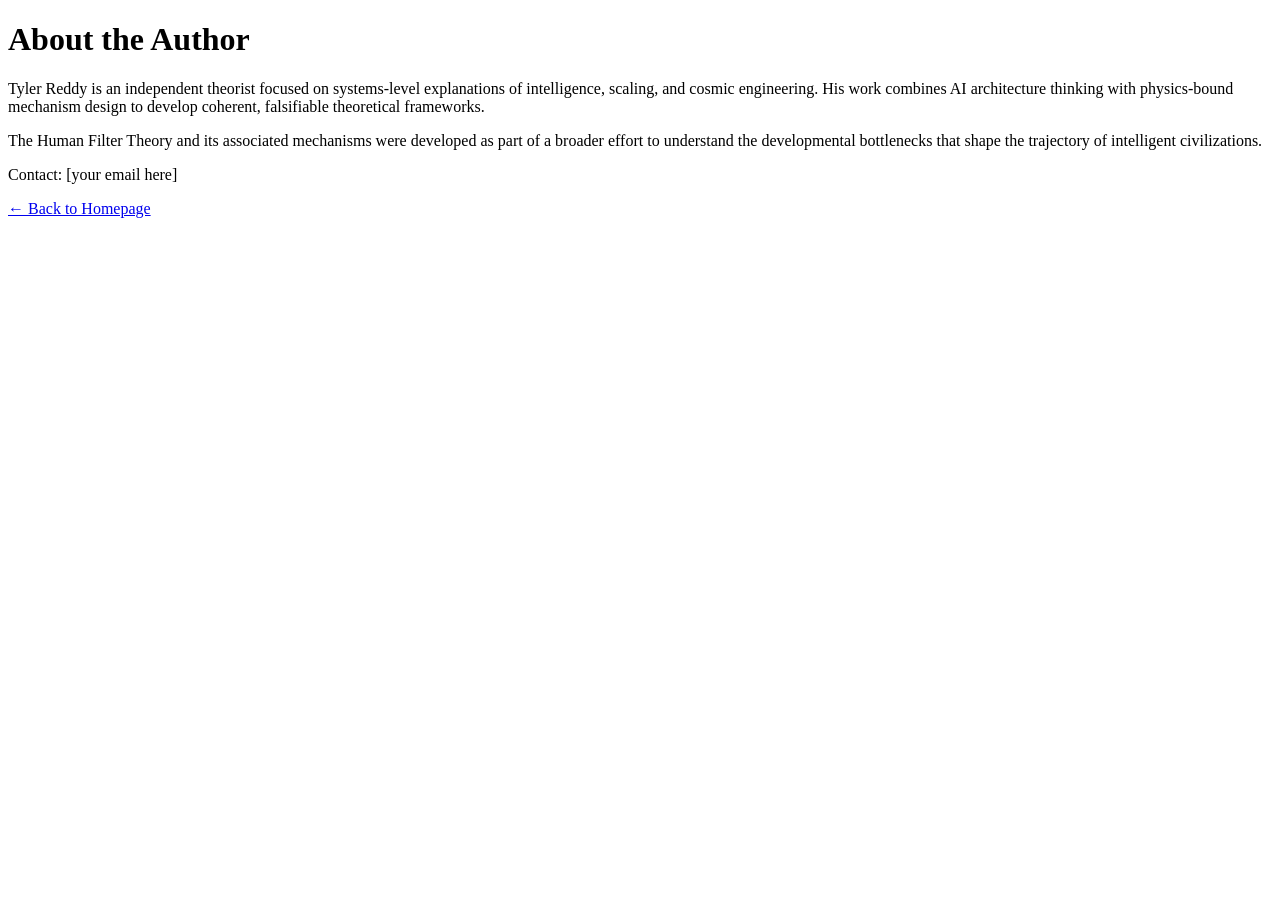
==== about.html @ 7ddedab3 "Create about.html" ====
<!DOCTYPE html>
<html>
<head>
    <title>About the Author</title>
    <meta charset="UTF-8">
</head>
<body>
    <h1>About the Author</h1>

    <p>
        Tyler Reddy is an independent theorist focused on systems‑level explanations of intelligence, 
        scaling, and cosmic engineering. His work combines AI architecture thinking with physics‑bound 
        mechanism design to develop coherent, falsifiable theoretical frameworks.
    </p>

    <p>
        The Human Filter Theory and its associated mechanisms were developed as part of a broader effort 
        to understand the developmental bottlenecks that shape the trajectory of intelligent civilizations.
    </p>

    <p>
        Contact: [your email here]
    </p>

    <p><a href="index.html">← Back to Homepage</a></p>
</body>
</html>
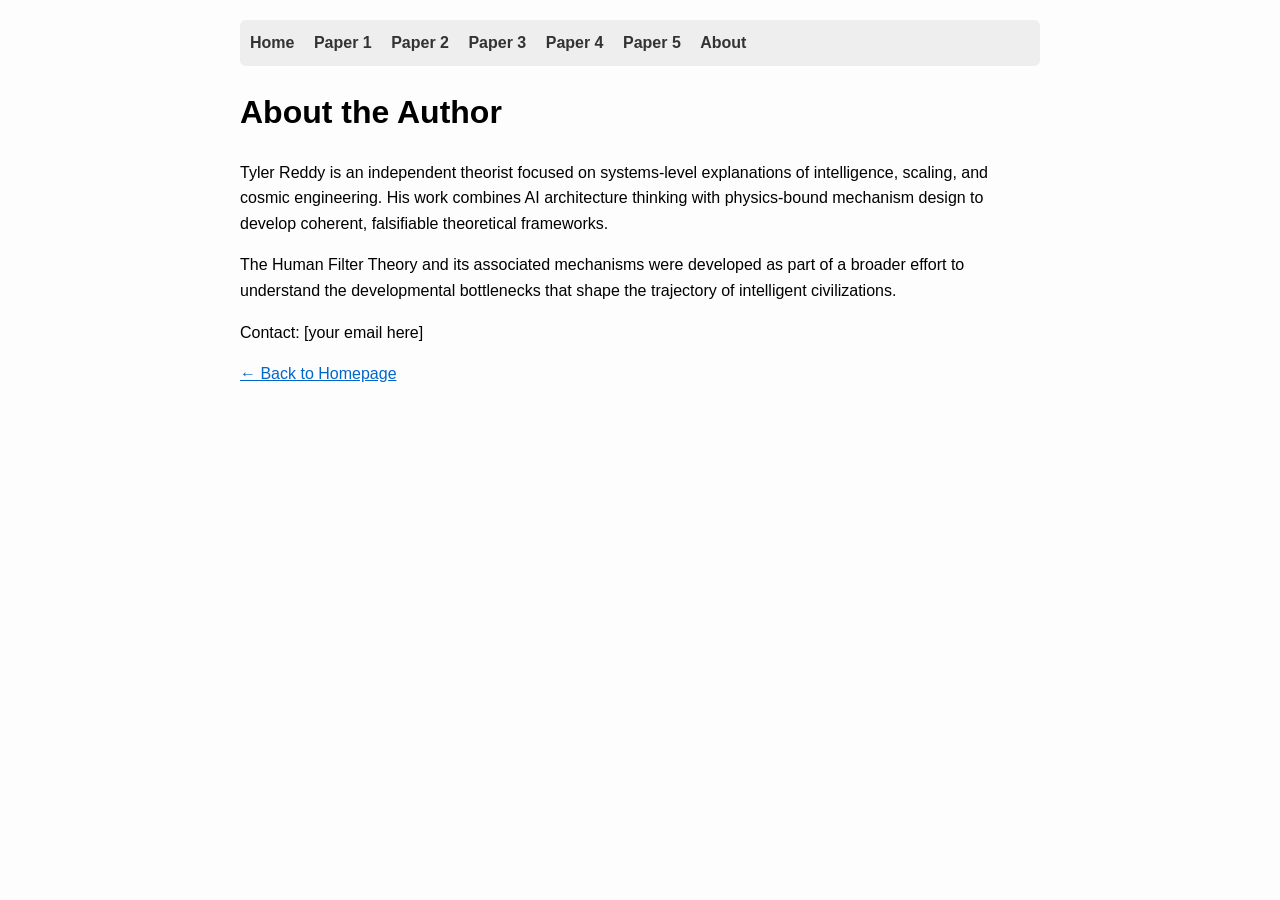
==== commit 54234712: "Update about.html" ====
--- a/about.html
+++ b/about.html
@@ -3,8 +3,20 @@
 <head>
     <title>About the Author</title>
     <meta charset="UTF-8">
+    <link rel="stylesheet" href="style.css">
 </head>
 <body>
+    
+<nav>
+    <a href="index.html">Home</a>
+    <a href="paper1.html">Paper 1</a>
+    <a href="paper2.html">Paper 2</a>
+    <a href="paper3.html">Paper 3</a>
+    <a href="paper4.html">Paper 4</a>
+    <a href="paper5.html">Paper 5</a>
+    <a href="about.html">About</a>
+</nav>
+    
     <h1>About the Author</h1>
 
     <p>
--- a/style.css
+++ b/style.css
@@ -0,0 +1,52 @@
+body {
+    font-family: Arial, Helvetica, sans-serif;
+    max-width: 800px;
+    margin: auto;
+    padding: 20px;
+    line-height: 1.6;
+    background-color: #fdfdfd;
+}
+
+h1, h2, h3 {
+    font-weight: 600;
+}
+
+nav {
+    background-color: #eee;
+    padding: 10px;
+    margin-bottom: 20px;
+    border-radius: 6px;
+}
+
+nav a {
+    margin-right: 15px;
+    text-decoration: none;
+    color: #333;
+    font-weight: bold;
+}
+
+nav a:hover {
+    text-decoration: underline;
+}
+
+a {
+    color: #0066cc;
+}
+
+a:hover {
+    text-decoration: underline;
+}
+
+.download-button {
+    display: inline-block;
+    padding: 10px 15px;
+    background-color: #0066cc;
+    color: white;
+    text-decoration: none;
+    border-radius: 5px;
+    margin-top: 10px;
+}
+
+.download-button:hover {
+    background-color: #004c99;
+}
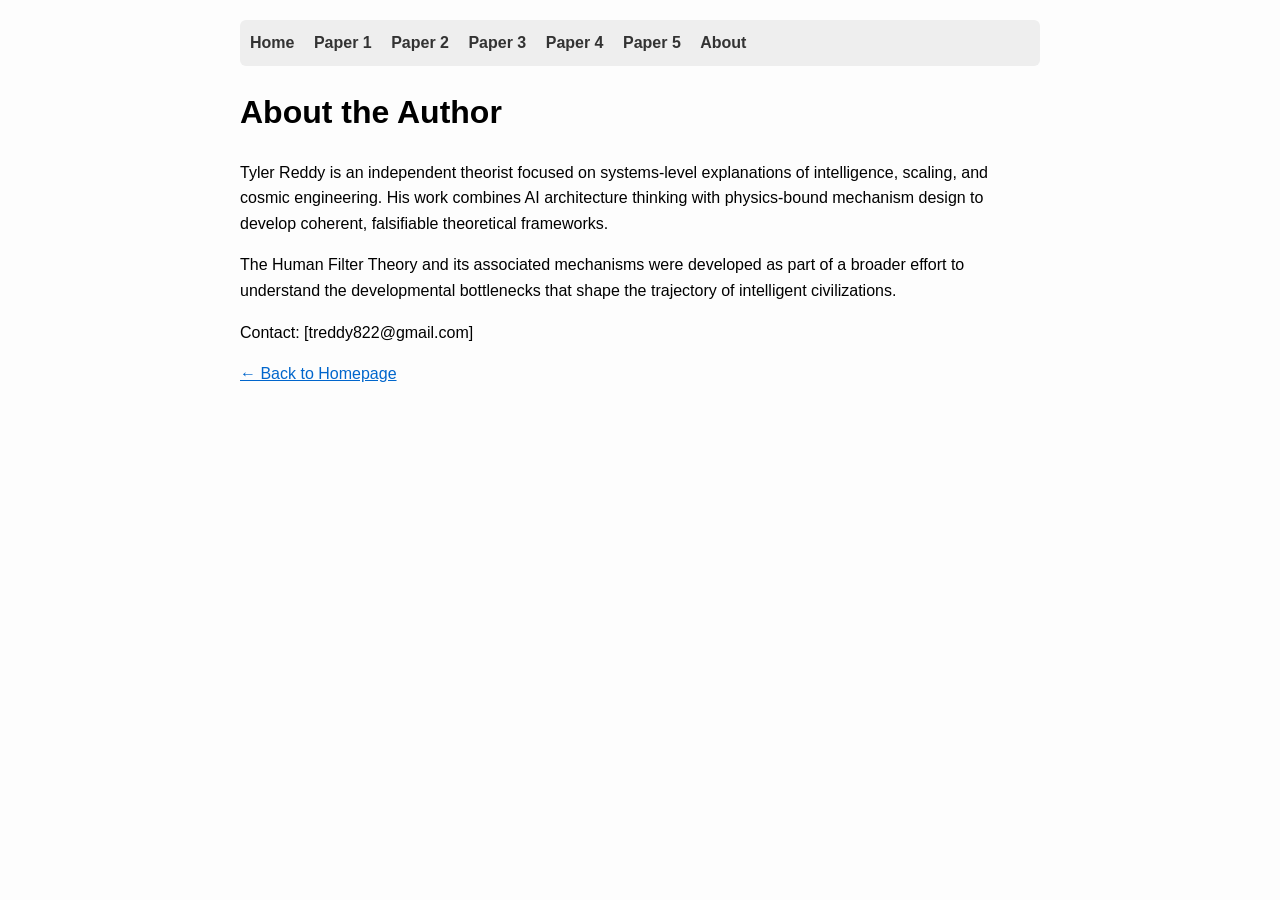
==== commit d1137aa6: "Update about.html" ====
--- a/about.html
+++ b/about.html
@@ -31,7 +31,7 @@
     </p>
 
     <p>
-        Contact: [your email here]
+        Contact: [treddy822@gmail.com]
     </p>
 
     <p><a href="index.html">← Back to Homepage</a></p>
